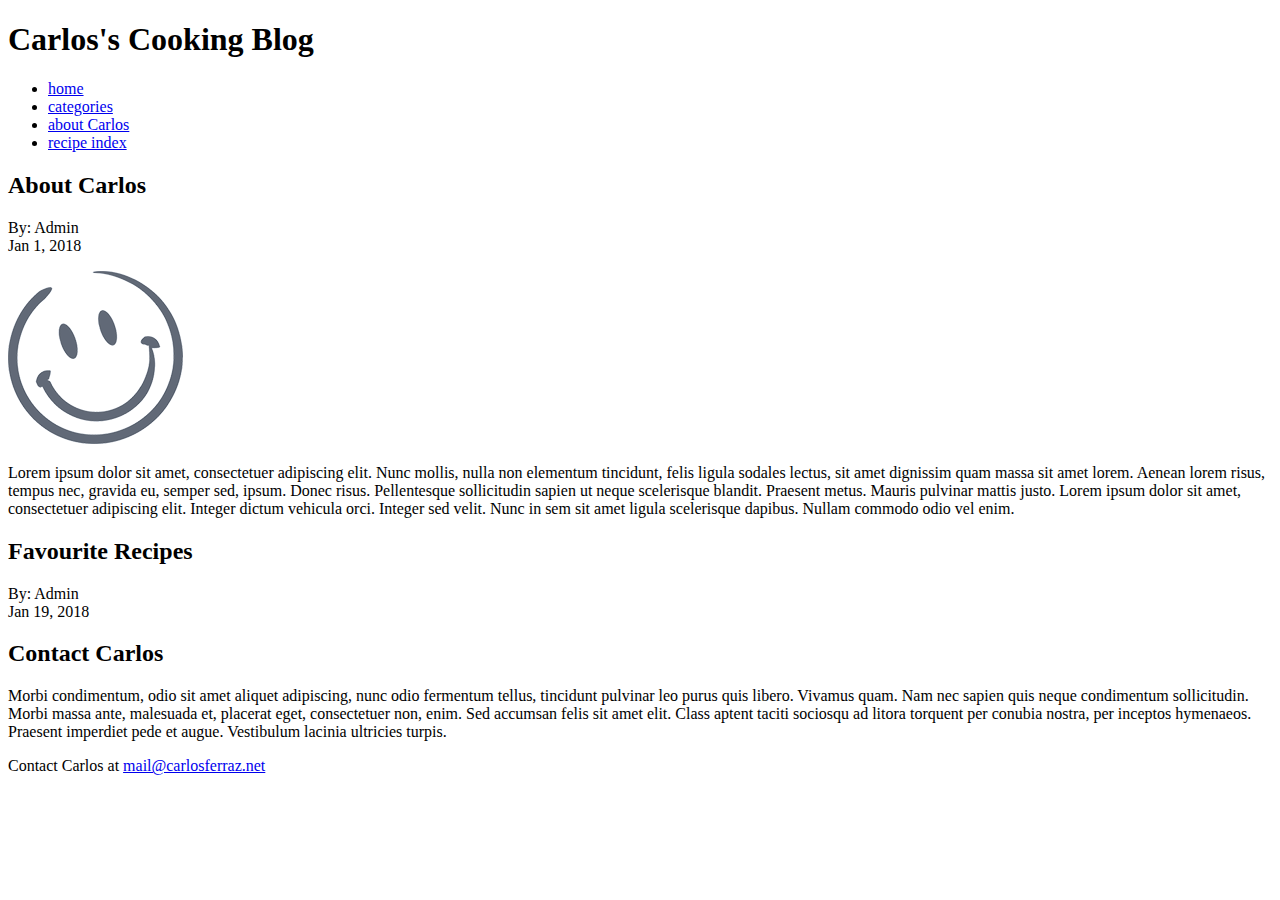
==== about.html @ cabe7868 "applied viewport" ====
<!doctype html>
<html lang="en-US">
<head>
    <title>Carlos's Cooking Blog</title>
    <meta charset="UTF-8" />
    <meta name="author" content="Carlos Cesar da Silva Ferraz Junior">
    <meta name="viewport" content="width=device-width, initial-scale=1.0"/>
    <meta name="author" content="Carlos Cesar da Silva Ferraz Junior" />

    <!-- link to stylesheet file -->
    <link rel="stylesheet" hfer="./stylesheet/main.css" />

<!--[if lt IE 9]>
<script src="http://html5shiv.googlecode.com/svn/trunk/html5.js"></script>
<![endif]-->

</head>
<body>
    <div id="wrap">
        <header>
        <h1>Carlos's Cooking Blog</h1>
        </header>

        <nav>
            <ul>
                <li><a href="#">home</a></li>
                <li><a href="#">categories</a></li>
                <li><a href="#">about Carlos</a></li>
                <li><a href="#">recipe index</a></li>
            </ul>
        </nav>

        <section>
            <h2>About Carlos</h2>
            <p>By: Admin<br />
            Jan 1, 2018</p>
            <p><img src="images/smileyface.png" alt="a pic of Carlos" /></p>
            <p>Lorem ipsum dolor sit amet, consectetuer adipiscing elit. 
                Nunc mollis, nulla non elementum tincidunt, felis ligula sodales lectus, 
                sit amet dignissim quam massa sit amet lorem. 
                Aenean lorem risus, tempus nec, gravida eu, semper sed, ipsum. Donec risus. 
                Pellentesque sollicitudin sapien ut neque scelerisque blandit. Praesent metus. 
                Mauris pulvinar mattis justo. Lorem ipsum dolor sit amet, consectetuer adipiscing elit. 
                Integer dictum vehicula orci. Integer sed velit. Nunc in sem sit amet ligula scelerisque dapibus. 
                Nullam commodo odio vel enim. </p>
        </section>

        <section>
        <h2>Favourite Recipes</h2>
        <p>By: Admin<br />
        Jan 19, 2018</p>
        <!-- favourites content goes here -->




        </section>

        <section>
            <h2>Contact Carlos</h2>
            <p>Morbi condimentum, odio sit amet aliquet adipiscing, nunc odio fermentum tellus, 
                tincidunt pulvinar leo purus quis libero. Vivamus quam. Nam nec sapien quis neque condimentum sollicitudin. 
                Morbi massa ante, malesuada et, placerat eget, consectetuer non, enim. Sed accumsan felis sit amet elit. 
                Class aptent taciti sociosqu ad litora torquent per conubia nostra, per inceptos hymenaeos. 
                Praesent imperdiet pede et augue. Vestibulum lacinia ultricies turpis.  </p>
            <p>Contact Carlos at <a href="#">mail@carlosferraz.net</a></p>
        </section>
    </div>
</body>
</html>
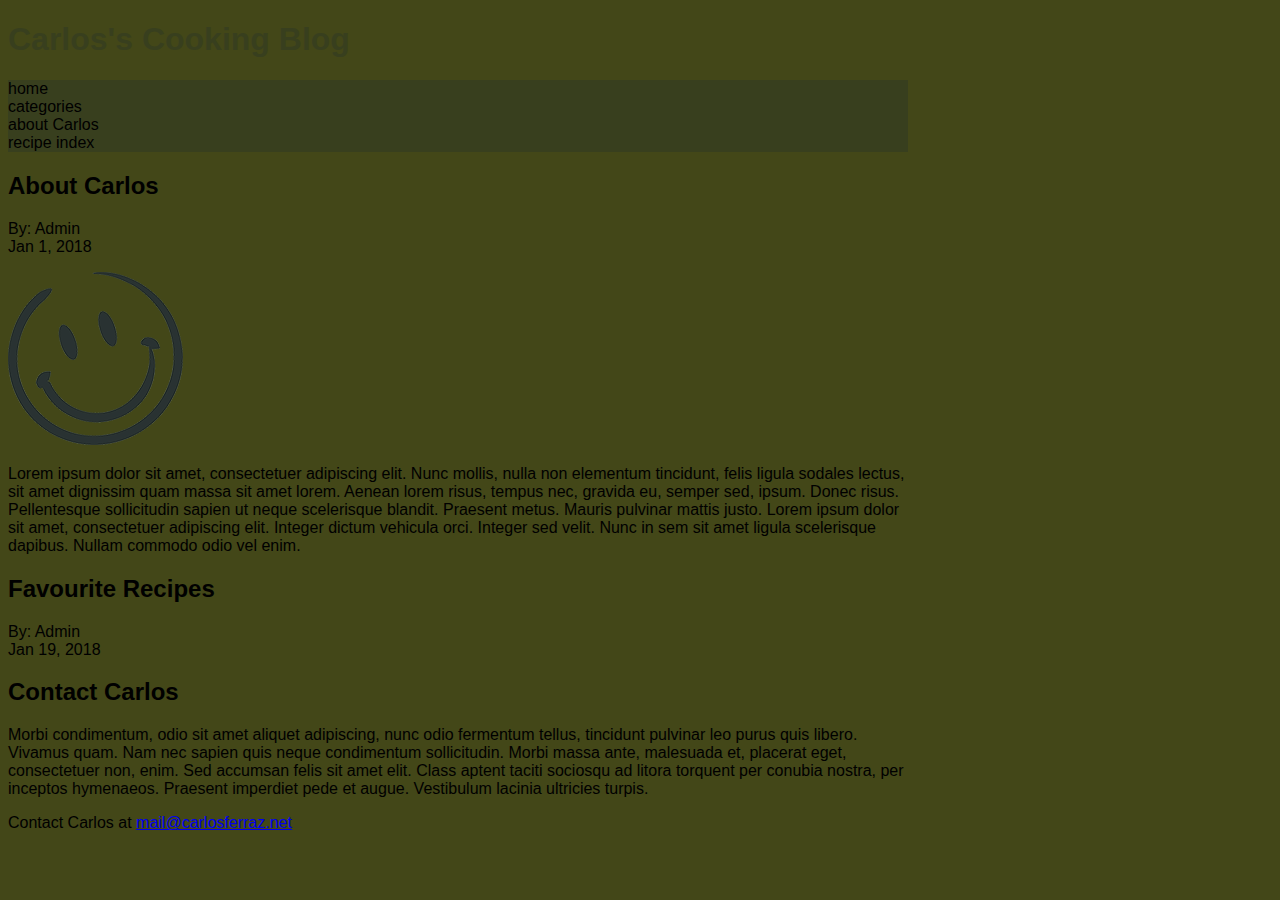
==== commit 34a29455: "layout and links" ====
--- a/about.html
+++ b/about.html
@@ -8,7 +8,7 @@
     <meta name="author" content="Carlos Cesar da Silva Ferraz Junior" />
 
     <!-- link to stylesheet file -->
-    <link rel="stylesheet" hfer="./stylesheet/main.css" />
+    <link rel="stylesheet" href="./stylesheet/main.css" />
 
 <!--[if lt IE 9]>
 <script src="http://html5shiv.googlecode.com/svn/trunk/html5.js"></script>
@@ -23,7 +23,7 @@
 
         <nav>
             <ul>
-                <li><a href="#">home</a></li>
+                <li><a href="./index.html">home</a></li>
                 <li><a href="#">categories</a></li>
                 <li><a href="#">about Carlos</a></li>
                 <li><a href="#">recipe index</a></li>
@@ -63,7 +63,7 @@
                 Morbi massa ante, malesuada et, placerat eget, consectetuer non, enim. Sed accumsan felis sit amet elit. 
                 Class aptent taciti sociosqu ad litora torquent per conubia nostra, per inceptos hymenaeos. 
                 Praesent imperdiet pede et augue. Vestibulum lacinia ultricies turpis.  </p>
-            <p>Contact Carlos at <a href="#">mail@carlosferraz.net</a></p>
+            <p>Contact Carlos at <a href="mailto:mail@carlosferraz.net">mail@carlosferraz.net</a></p>
         </section>
     </div>
 </body>
--- a/stylesheet/main.css
+++ b/stylesheet/main.css
@@ -0,0 +1,35 @@
+body{
+    font-family: 'Trebuchet MS', Arial, sans-serif;
+    background-color:#434718;
+}
+
+h1{
+    color:#383f1e;
+}
+
+#wrap{
+    max-width:900px;
+}
+
+nav{
+    background-color:#383f1e;
+}
+
+footer{
+    background-color:#383f1e;
+}
+
+ul{
+    list-style: none;
+    padding-left: 0px;
+}
+
+ul li a{
+    text-decoration:none;
+    color:inherit;
+}
+
+ul li a:hover{
+    font-weight: bolder;
+    font-size: 1.1rem;
+}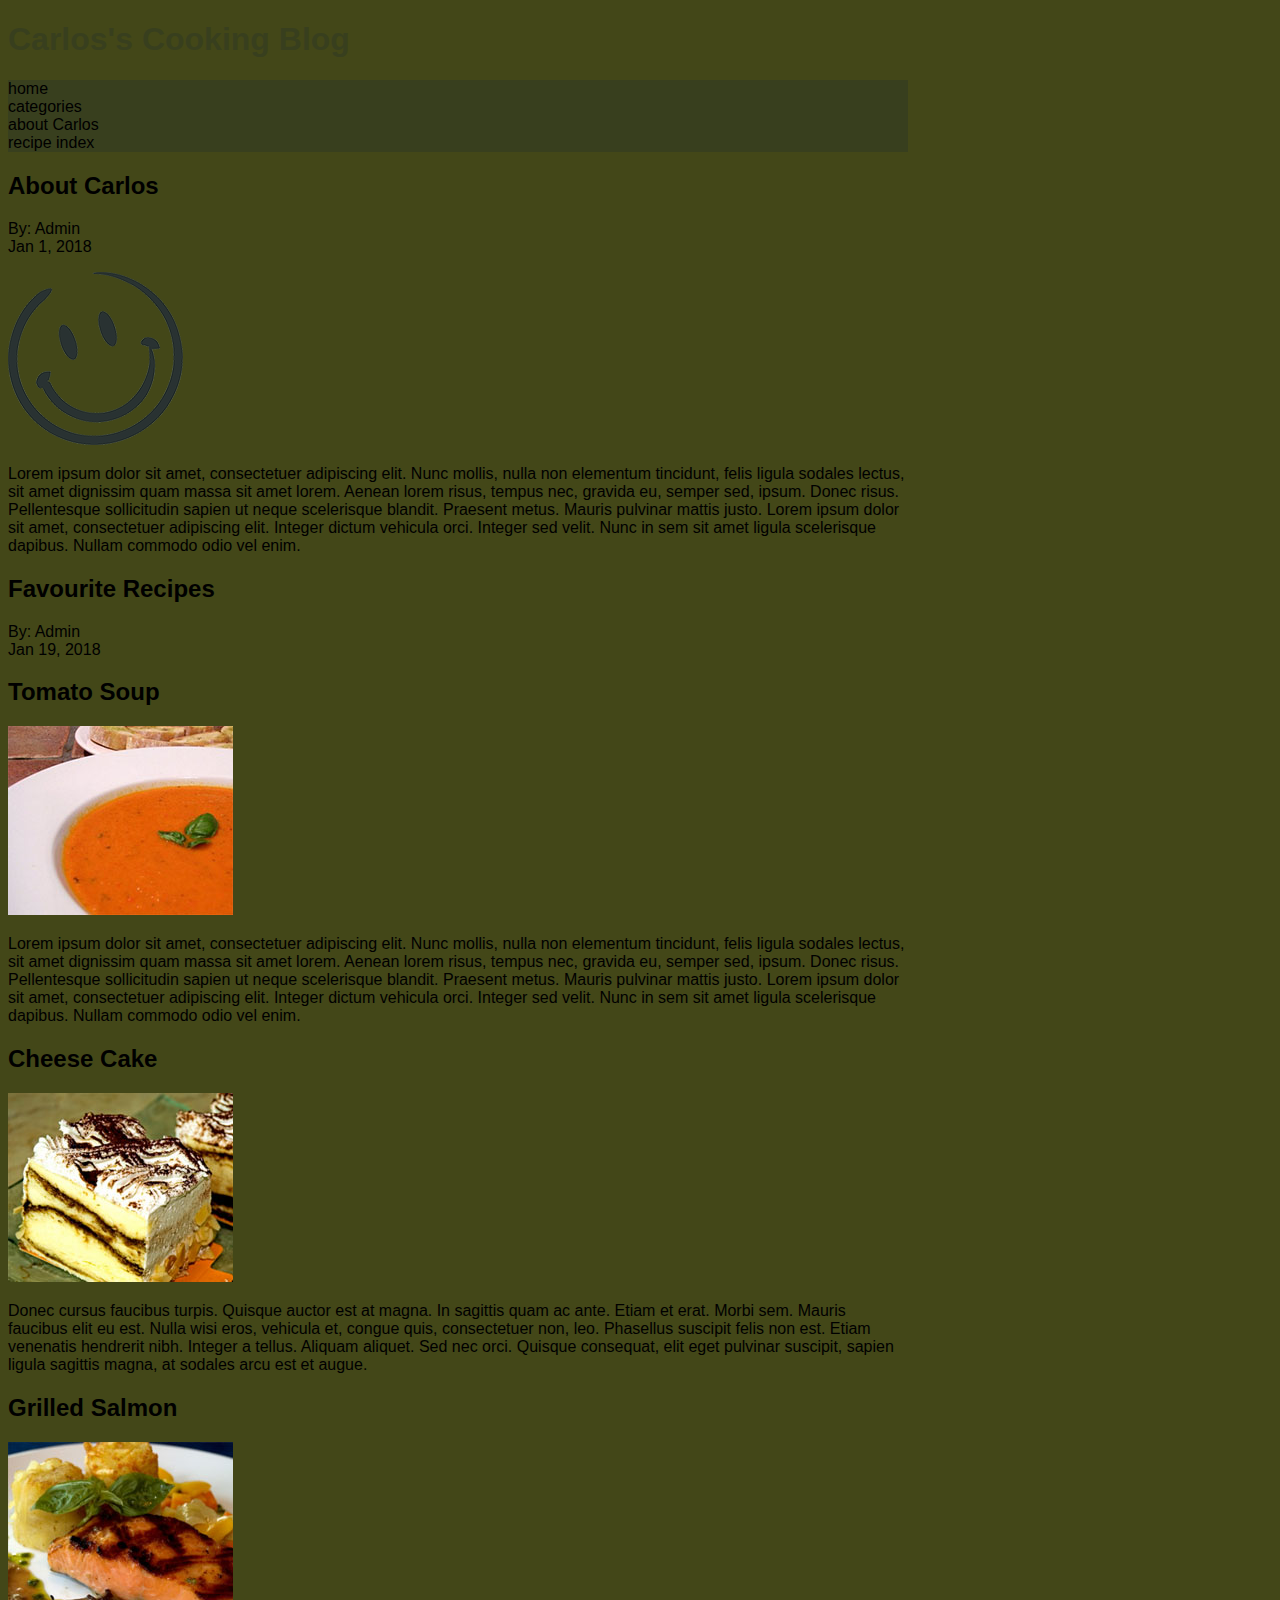
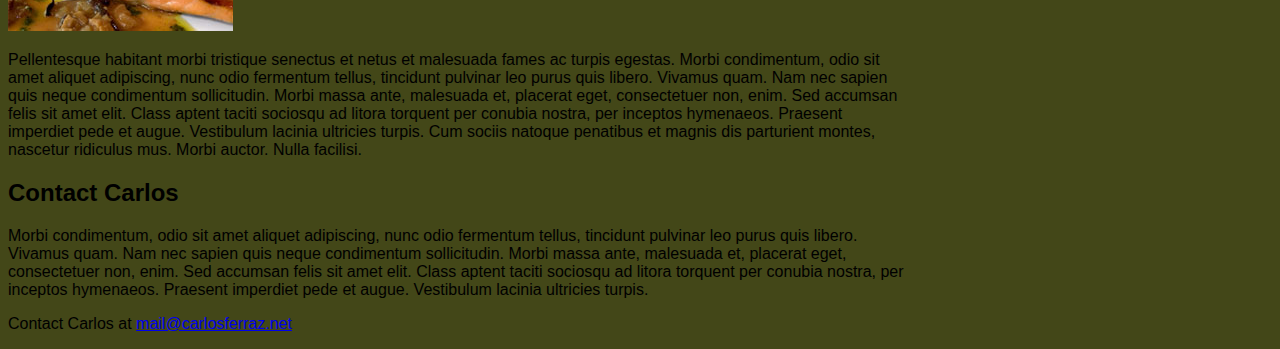
==== commit acf4ef53: "layout" ====
--- a/about.html
+++ b/about.html
@@ -50,11 +50,41 @@
         <p>By: Admin<br />
         Jan 19, 2018</p>
         <!-- favourites content goes here -->
+            <article>
+                <h2>Tomato Soup</h2>
+                <p><img src="images/fav1.jpg" alt="favourite 1" /></p>
+                <p>Lorem ipsum dolor sit amet, consectetuer adipiscing elit. 
+                    Nunc mollis, nulla non elementum tincidunt, 
+                    felis ligula sodales lectus, sit amet dignissim quam massa sit amet lorem. 
+                    Aenean lorem risus, tempus nec, gravida eu, semper sed, ipsum. 
+                    Donec risus. Pellentesque sollicitudin sapien ut neque scelerisque blandit. 
+                    Praesent metus. Mauris pulvinar mattis justo. Lorem ipsum dolor sit amet, consectetuer adipiscing elit. 
+                    Integer dictum vehicula orci. Integer sed velit. Nunc in sem sit amet ligula scelerisque dapibus. 
+                    Nullam commodo odio vel enim. </p>
+            </article>
 
+            <article>
+                <h2>Cheese Cake</h2>
+                <p><img src="images/fav2.jpg" alt="favourite 2" /></p>
+                <p>Donec cursus faucibus turpis. Quisque auctor est at magna. 
+                    In sagittis quam ac ante. Etiam et erat. Morbi sem. 
+                    Mauris faucibus elit eu est. Nulla wisi eros, vehicula et, congue quis, consectetuer non, leo. 
+                    Phasellus suscipit felis non est. Etiam venenatis hendrerit nibh. Integer a tellus. 
+                    Aliquam aliquet. Sed nec orci. 
+                    Quisque consequat, elit eget pulvinar suscipit, sapien ligula sagittis magna, at sodales arcu est et augue. </p>
+            </article>
 
-
-
-        </section>
+            <article>
+                <h2>Grilled Salmon</h2>
+                <p><img src="images/fav3.jpg" alt="favourite 3" /></p>
+                <p>Pellentesque habitant morbi tristique senectus et netus et malesuada fames ac turpis egestas. 
+                    Morbi condimentum, odio sit amet aliquet adipiscing, nunc odio fermentum tellus, tincidunt pulvinar leo purus quis libero. 
+                    Vivamus quam. Nam nec sapien quis neque condimentum sollicitudin. 
+                    Morbi massa ante, malesuada et, placerat eget, consectetuer non, enim. 
+                    Sed accumsan felis sit amet elit. Class aptent taciti sociosqu ad litora torquent per conubia nostra, per inceptos hymenaeos. 
+                    Praesent imperdiet pede et augue. Vestibulum lacinia ultricies turpis. 
+                    Cum sociis natoque penatibus et magnis dis parturient montes, nascetur ridiculus mus. Morbi auctor. Nulla facilisi. </p>
+            </article>
 
         <section>
             <h2>Contact Carlos</h2>
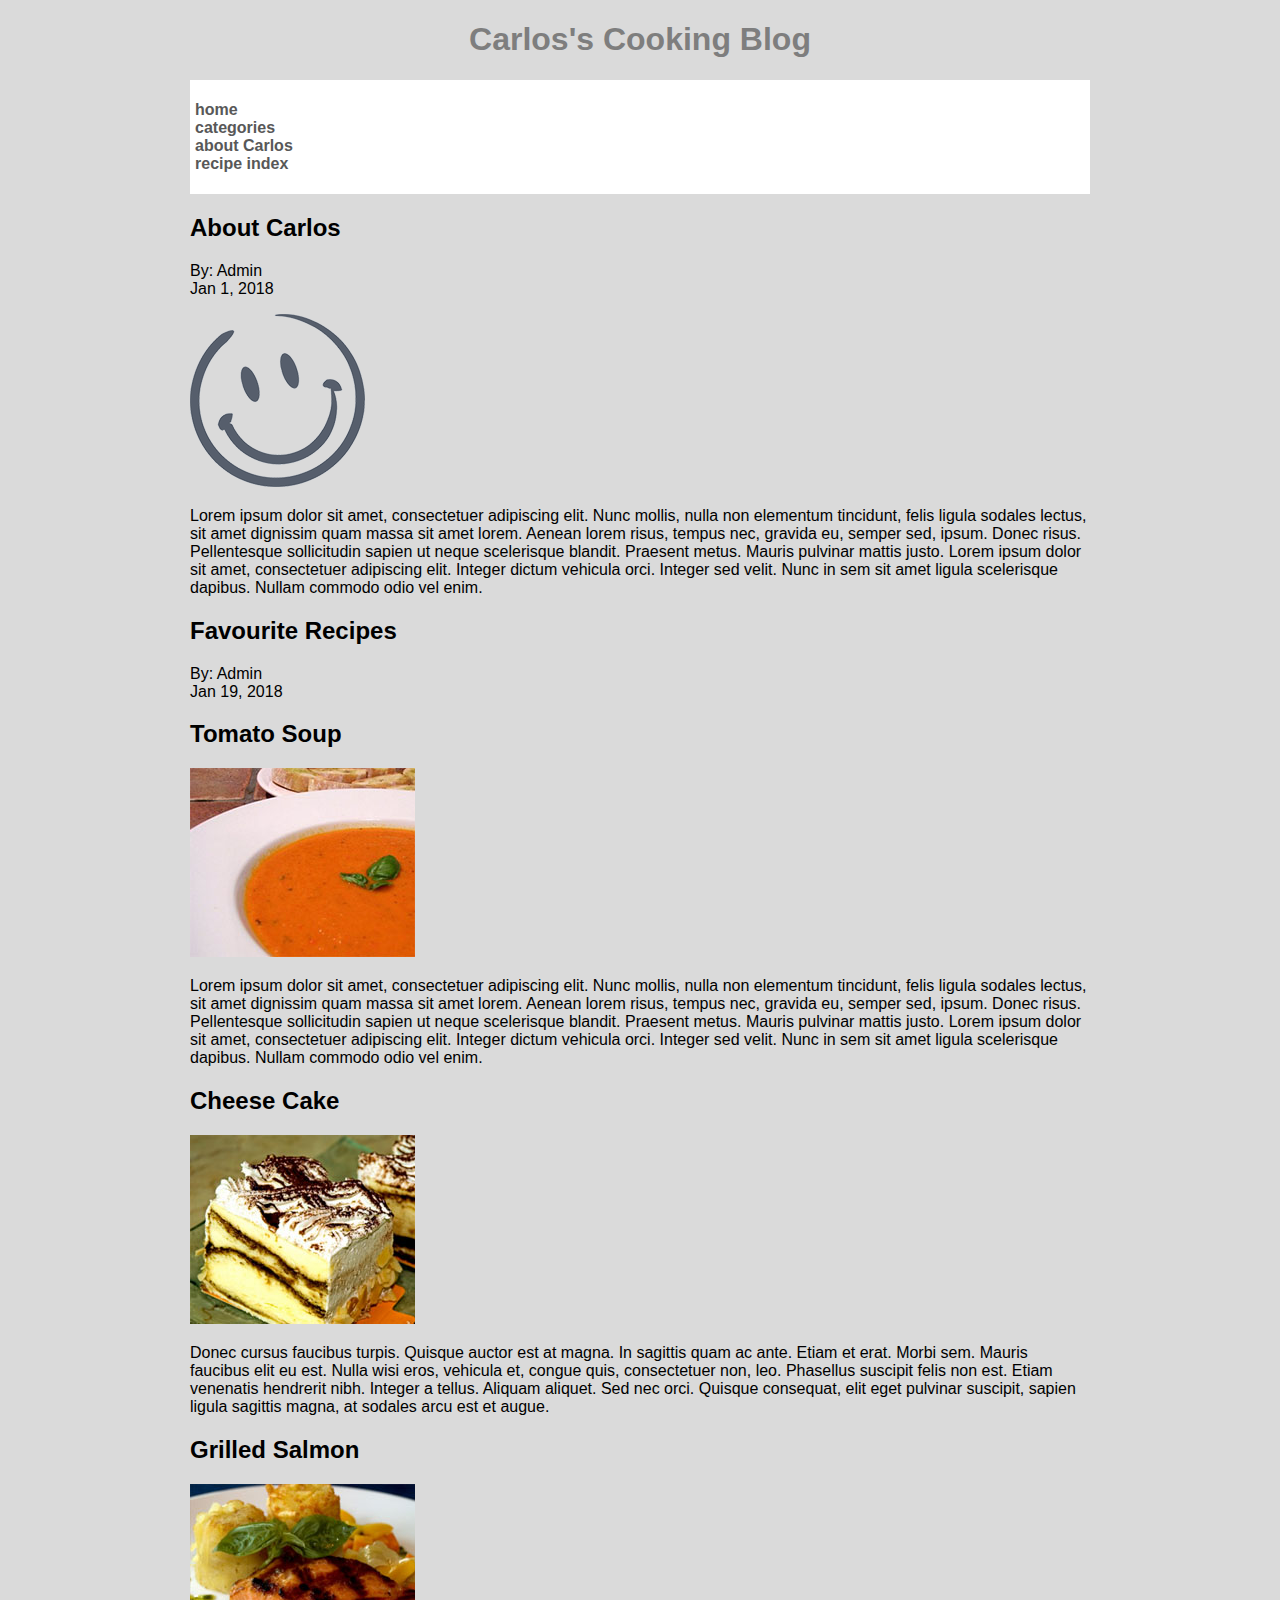
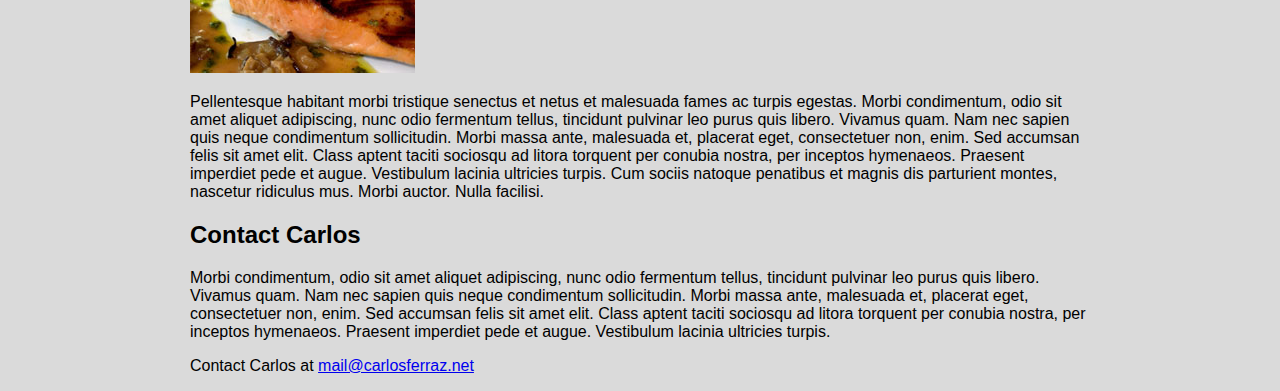
==== commit 1f48bf6a: "layout according to screenshot" ====
--- a/about.html
+++ b/about.html
@@ -18,7 +18,7 @@
 <body>
     <div id="wrap">
         <header>
-        <h1>Carlos's Cooking Blog</h1>
+            <h1>Carlos's Cooking Blog</h1>
         </header>
 
         <nav>
--- a/stylesheet/main.css
+++ b/stylesheet/main.css
@@ -1,18 +1,24 @@
 body{
     font-family: 'Trebuchet MS', Arial, sans-serif;
-    background-color:#434718;
+    background-color:#dadada;
 }
 
 h1{
-    color:#383f1e;
+    color:#7e7e7e;
+    max-width: 100%;
+    text-align: center;
 }
 
 #wrap{
     max-width:900px;
+    margin: 0 auto;
 }
 
 nav{
-    background-color:#383f1e;
+    background-color:#fff;
+    color: #585858;
+    font-weight: bold;
+    padding:5px;
 }
 
 footer{
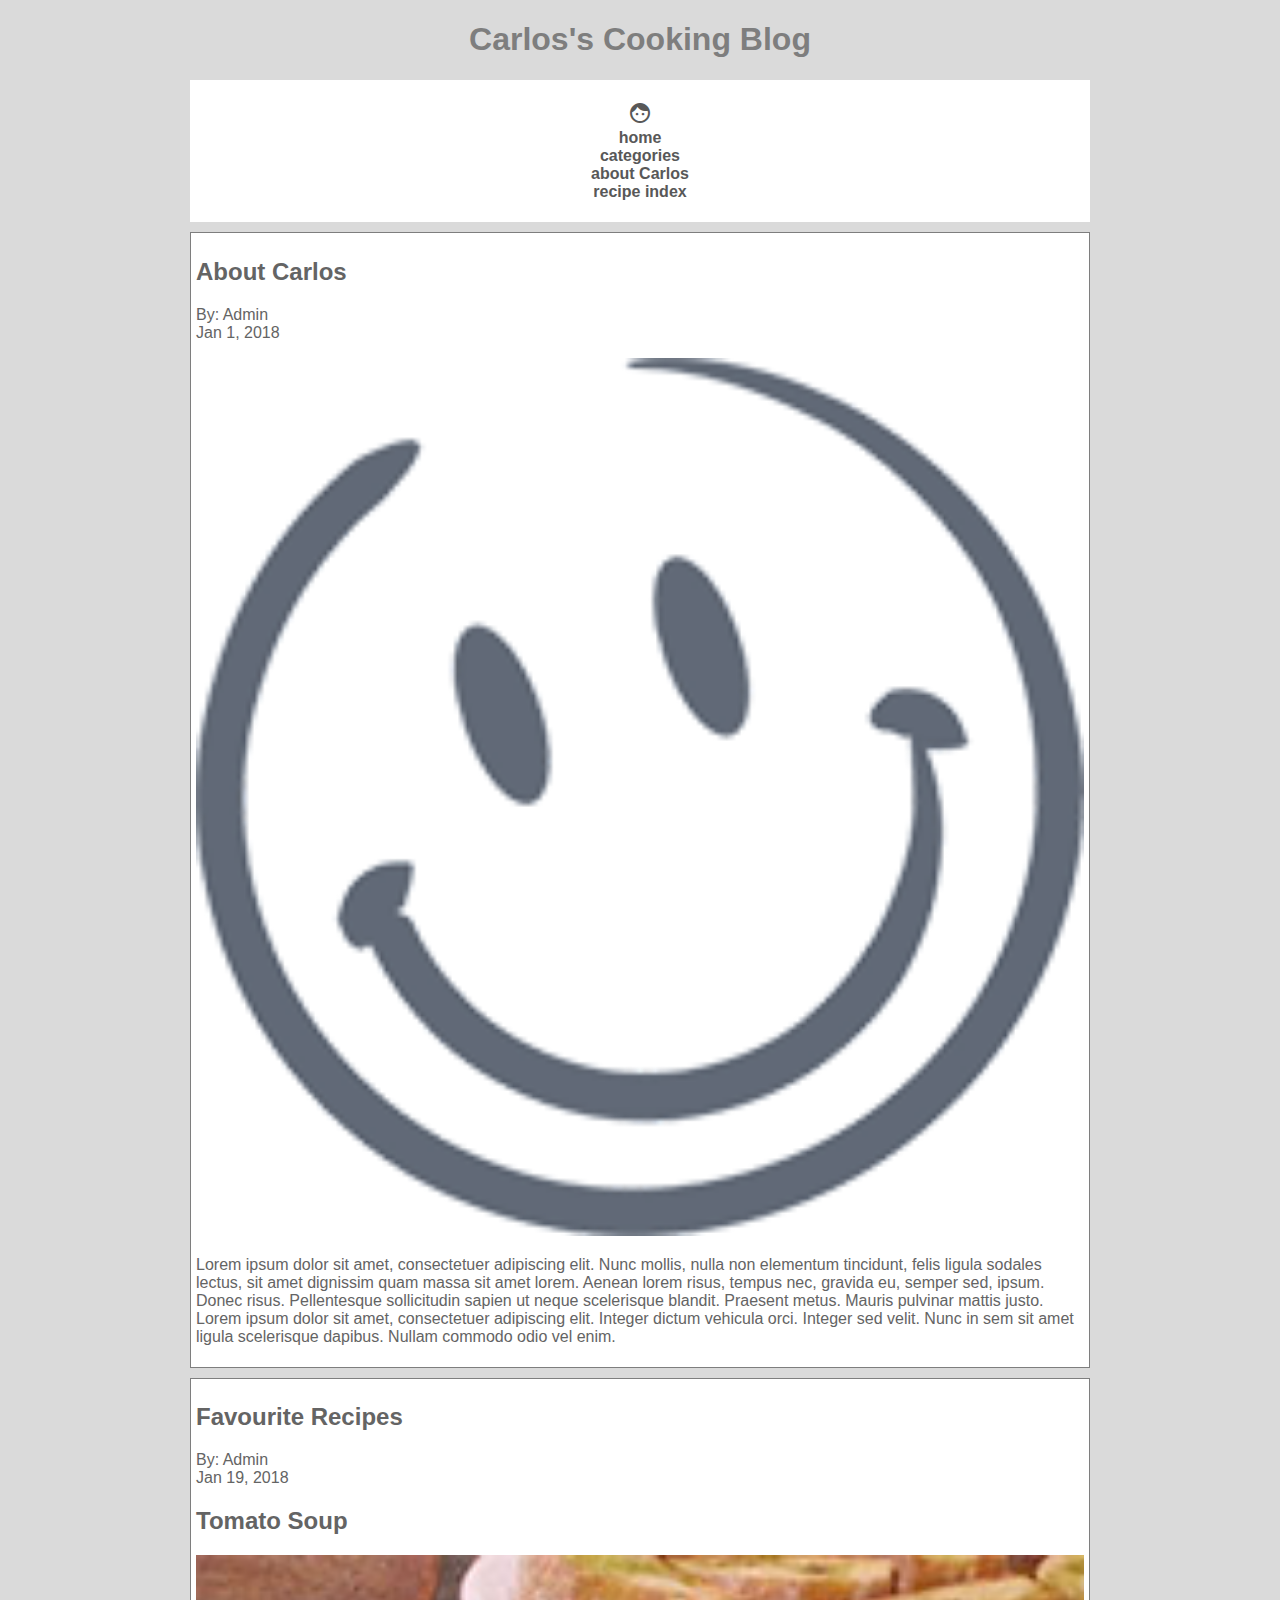
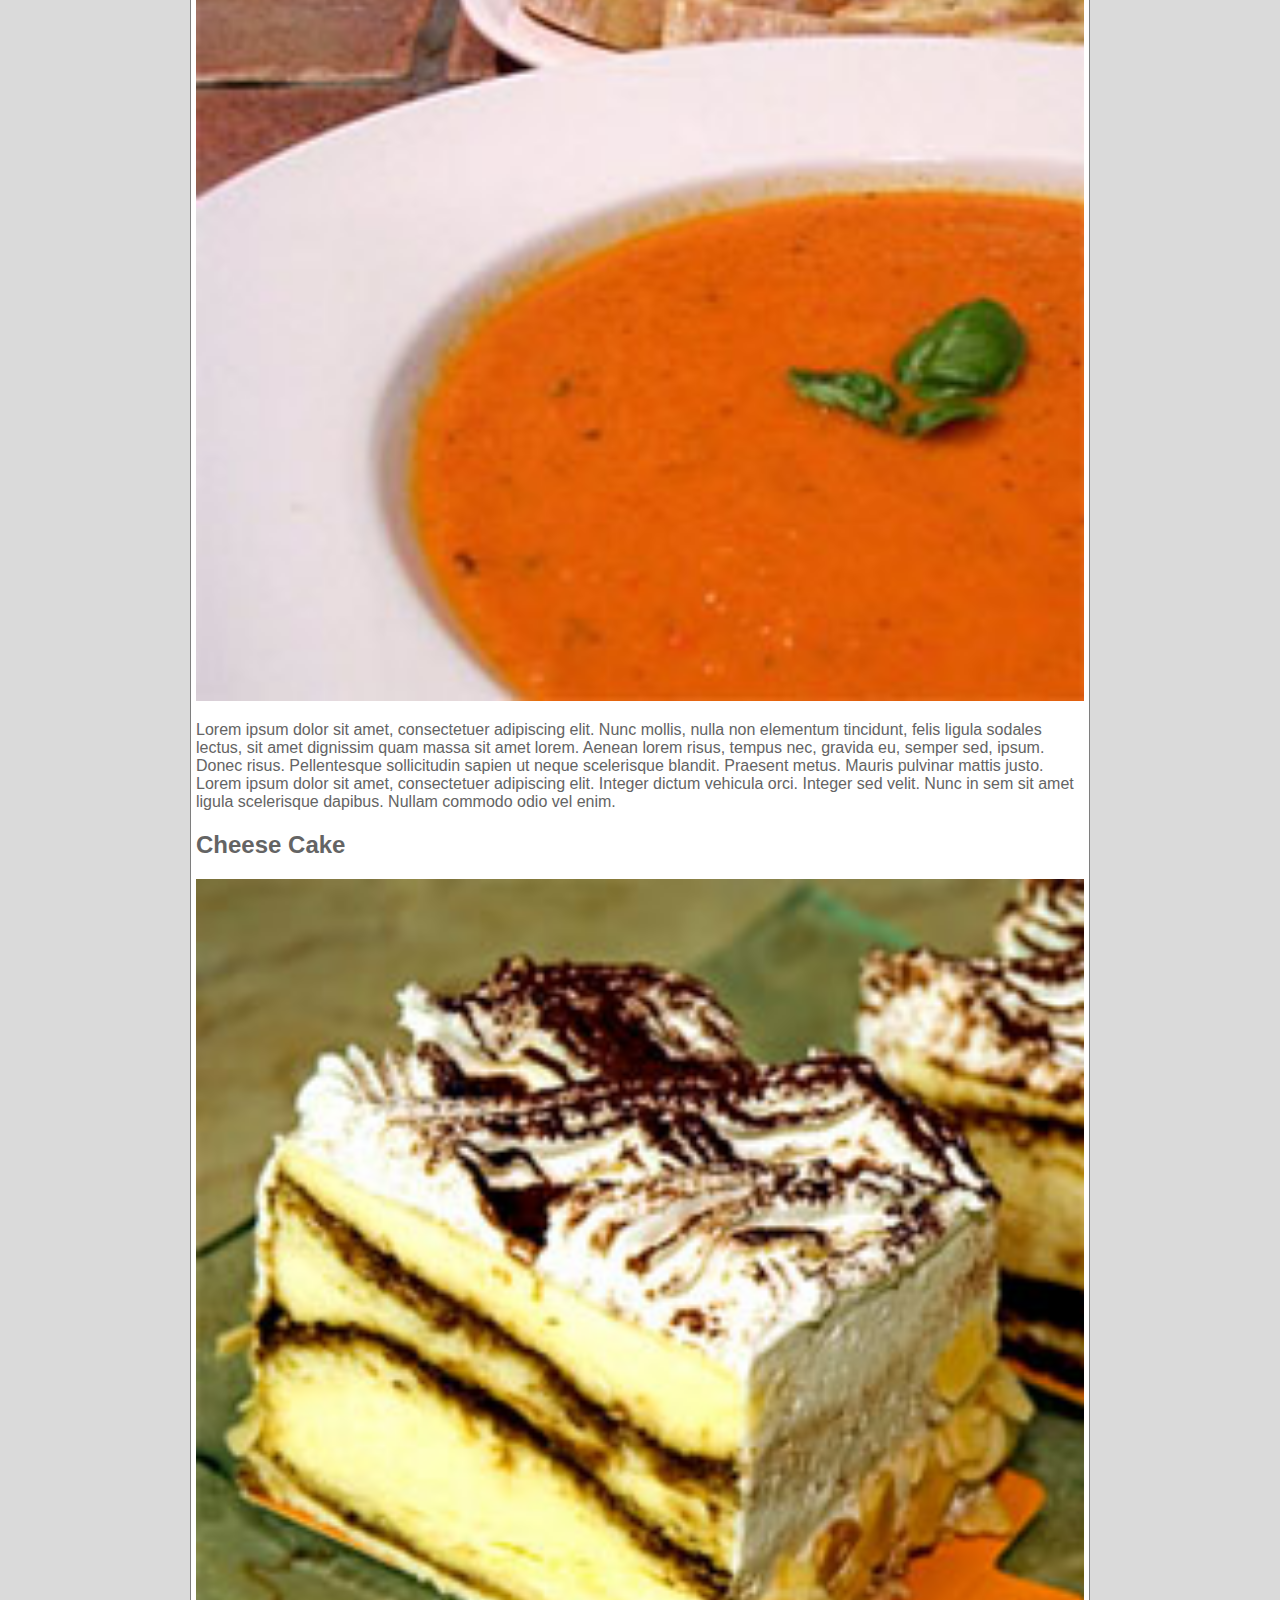
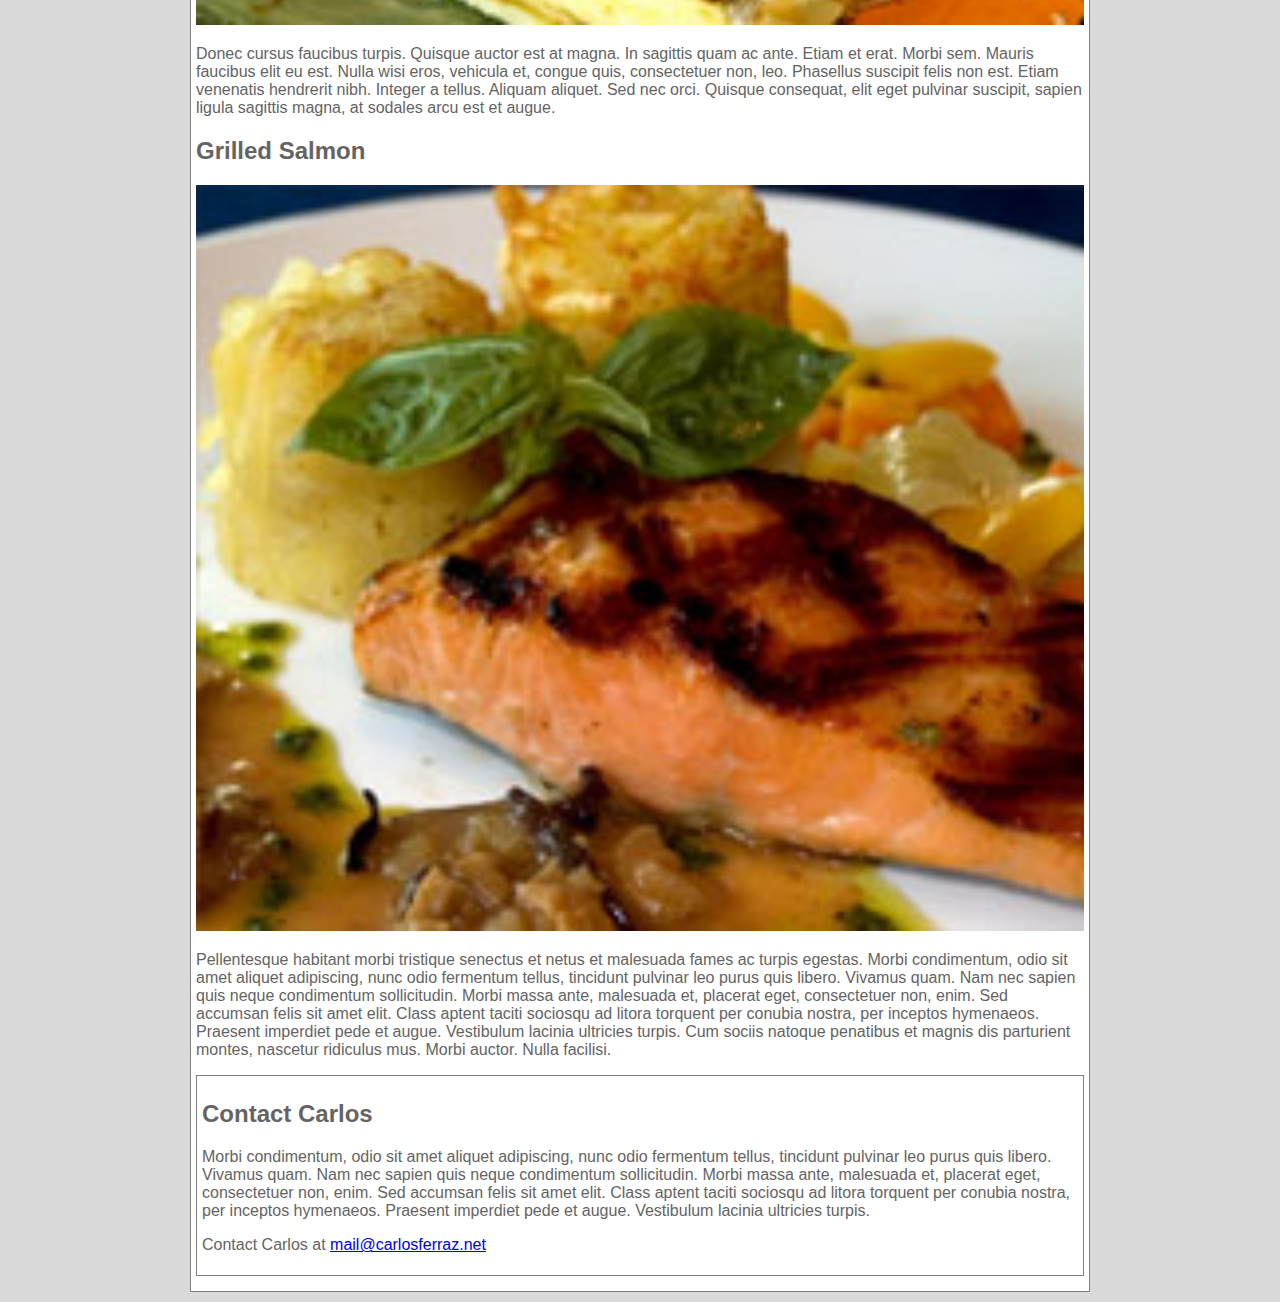
==== commit 91af6353: "text layout adjustments" ====
--- a/about.html
+++ b/about.html
@@ -6,8 +6,10 @@
     <meta name="author" content="Carlos Cesar da Silva Ferraz Junior">
     <meta name="viewport" content="width=device-width, initial-scale=1.0"/>
     <meta name="author" content="Carlos Cesar da Silva Ferraz Junior" />
+    
 
     <!-- link to stylesheet file -->
+    <link href="https://fonts.googleapis.com/icon?family=Material+Icons" rel="stylesheet" />
     <link rel="stylesheet" href="./stylesheet/main.css" />
 
 <!--[if lt IE 9]>
@@ -23,6 +25,7 @@
 
         <nav>
             <ul>
+                <li id="hamburguer"><i class="material-icons">face</i></li>
                 <li><a href="./index.html">home</a></li>
                 <li><a href="#">categories</a></li>
                 <li><a href="#">about Carlos</a></li>
--- a/stylesheet/main.css
+++ b/stylesheet/main.css
@@ -19,6 +19,9 @@
     color: #585858;
     font-weight: bold;
     padding:5px;
+    text-align: center;
+    margin-top: 1px solid #7e7e7e;
+    margin-bottom: 10px;
 }
 
 footer{
@@ -38,4 +41,16 @@
 ul li a:hover{
     font-weight: bolder;
     font-size: 1.1rem;
-}+}
+
+section{
+    background-color:#fff;
+    padding: 5px;
+    border:1px solid #7e7e7e;
+    margin-bottom: 10px;
+    color: #646464;
+}
+
+section img{
+    width:100%;
+}
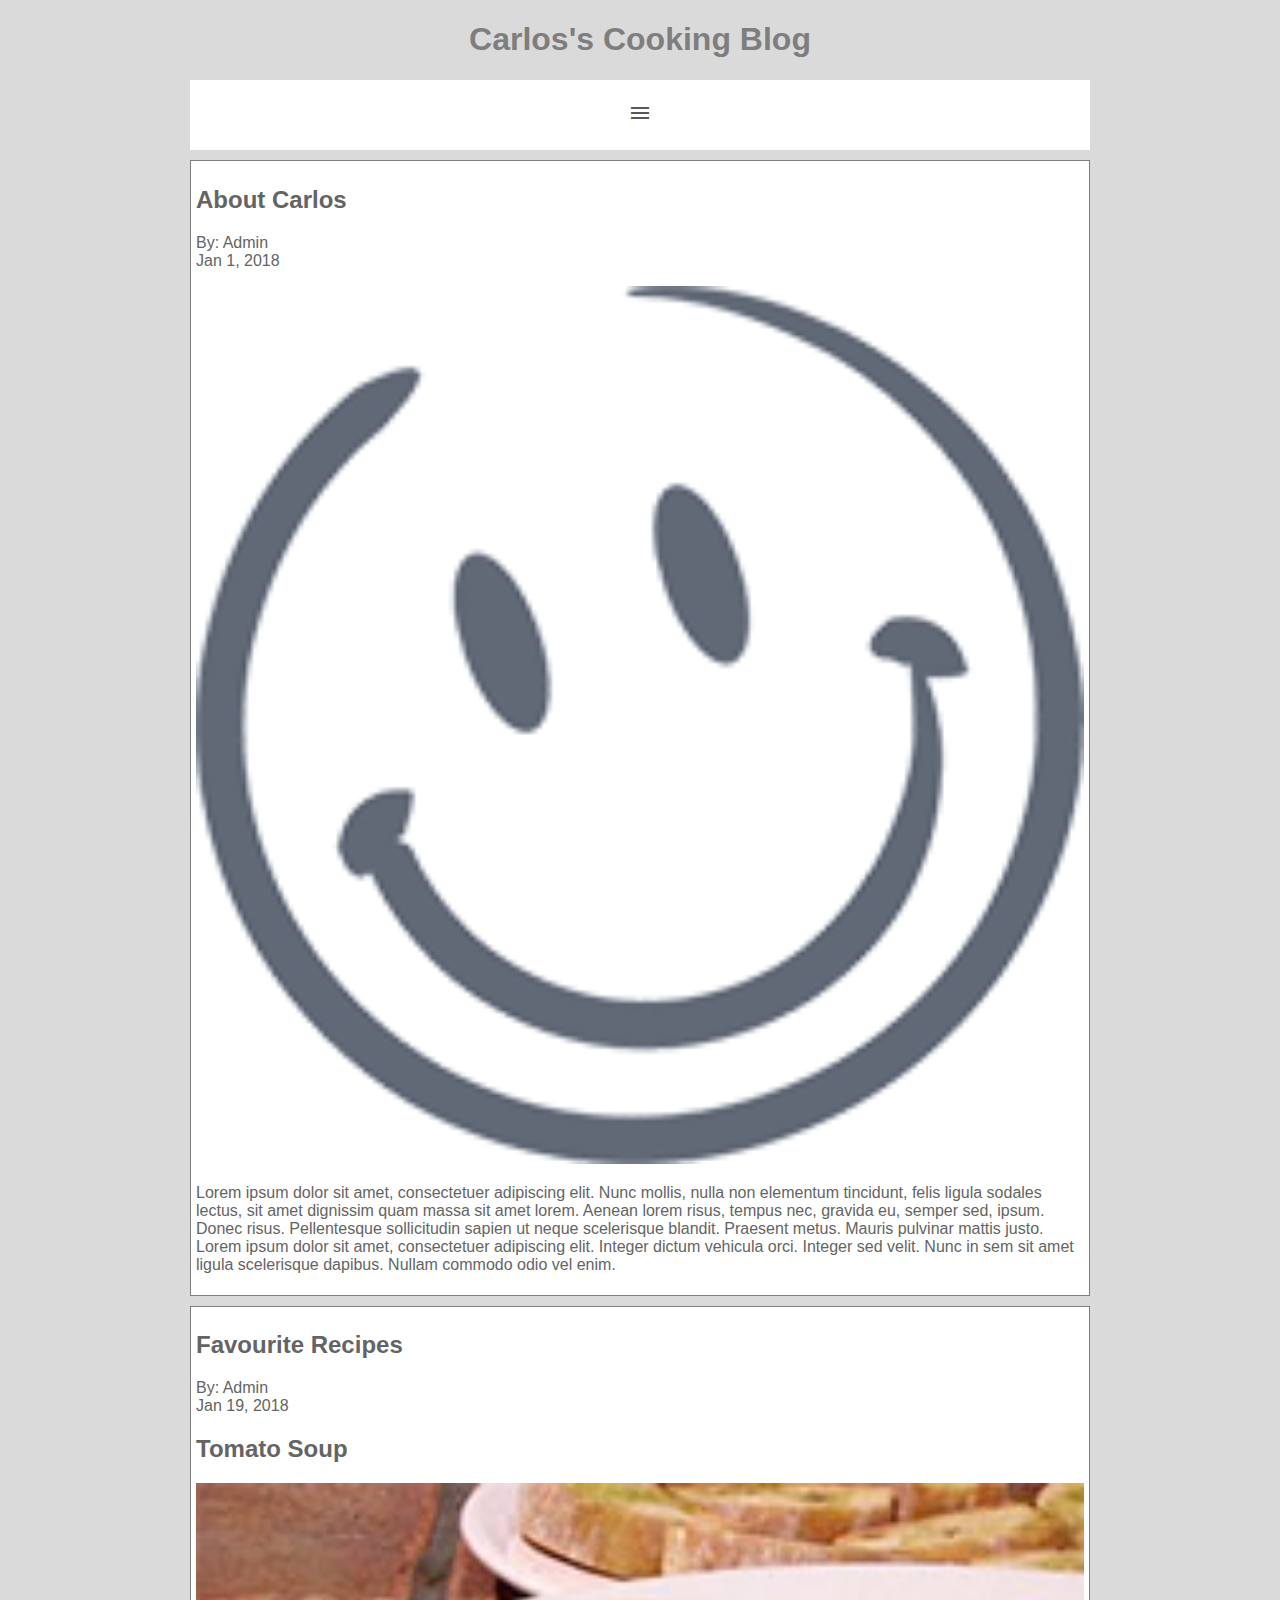
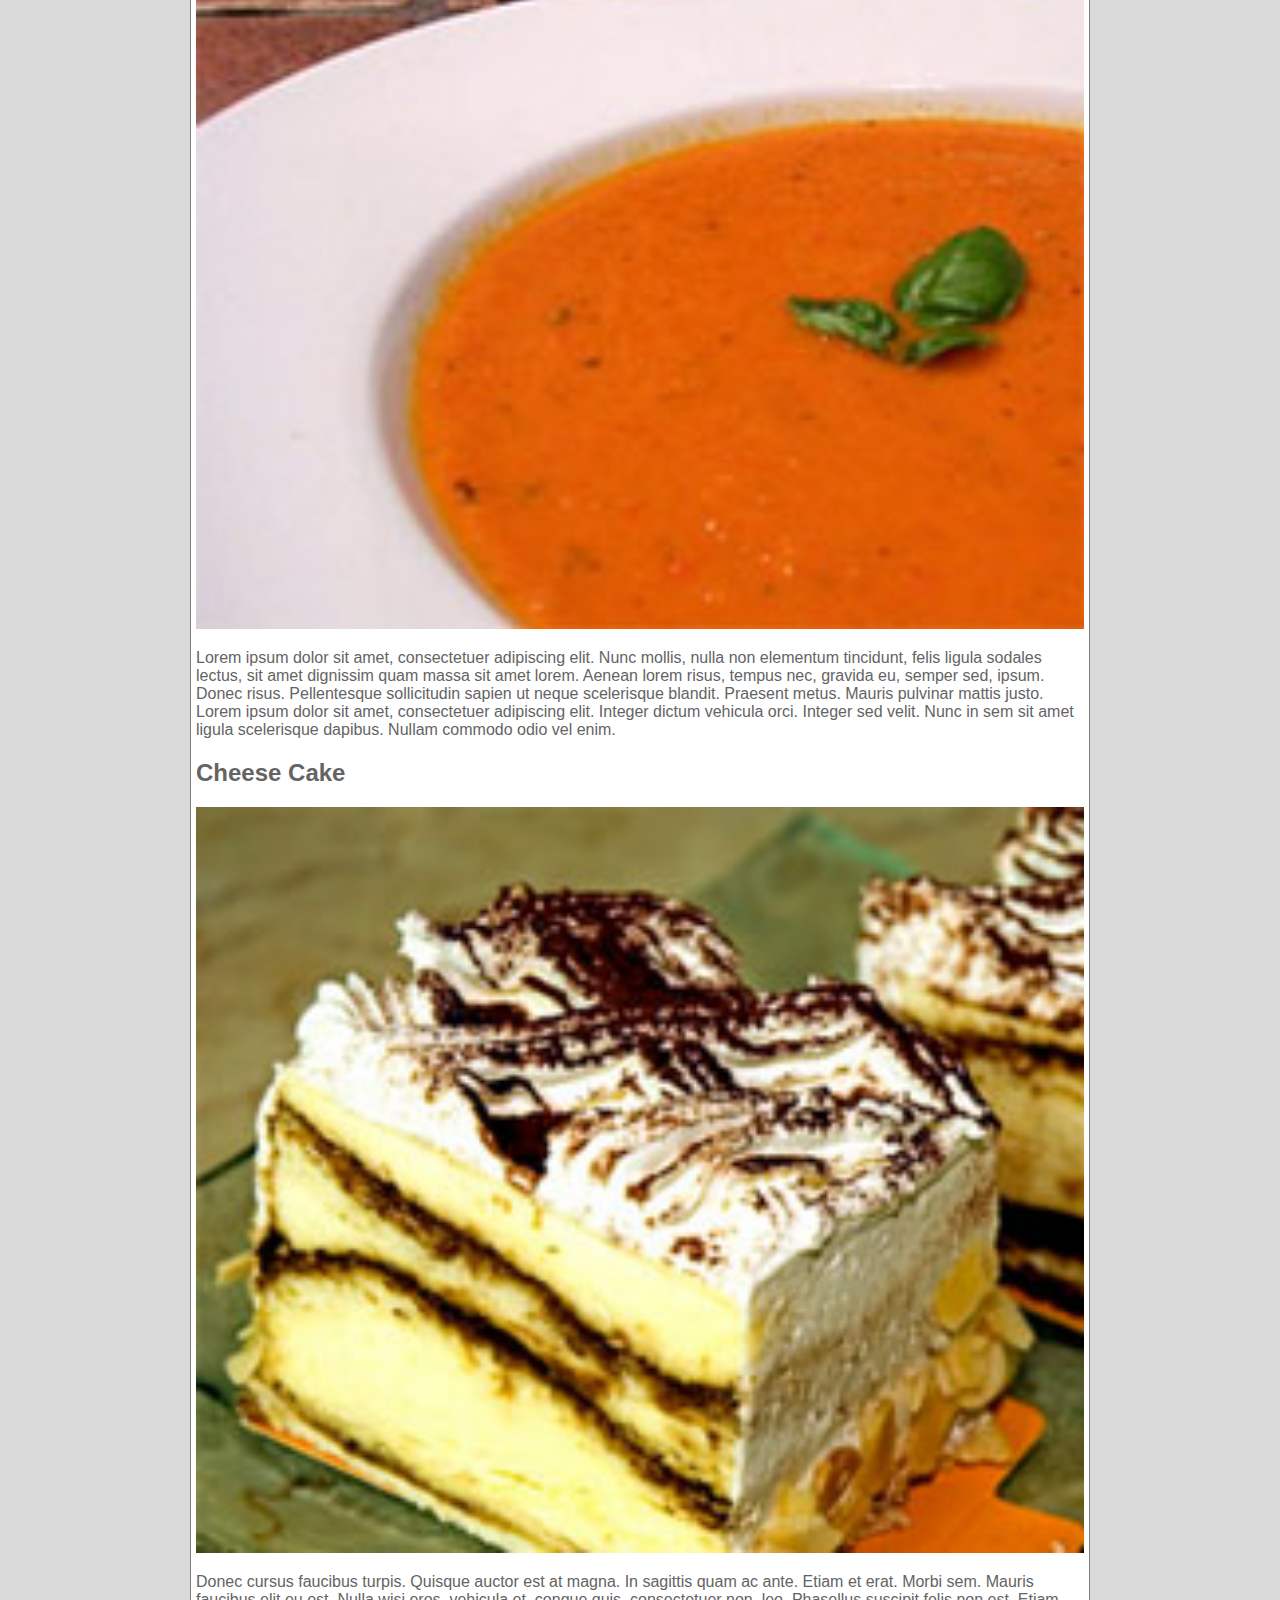
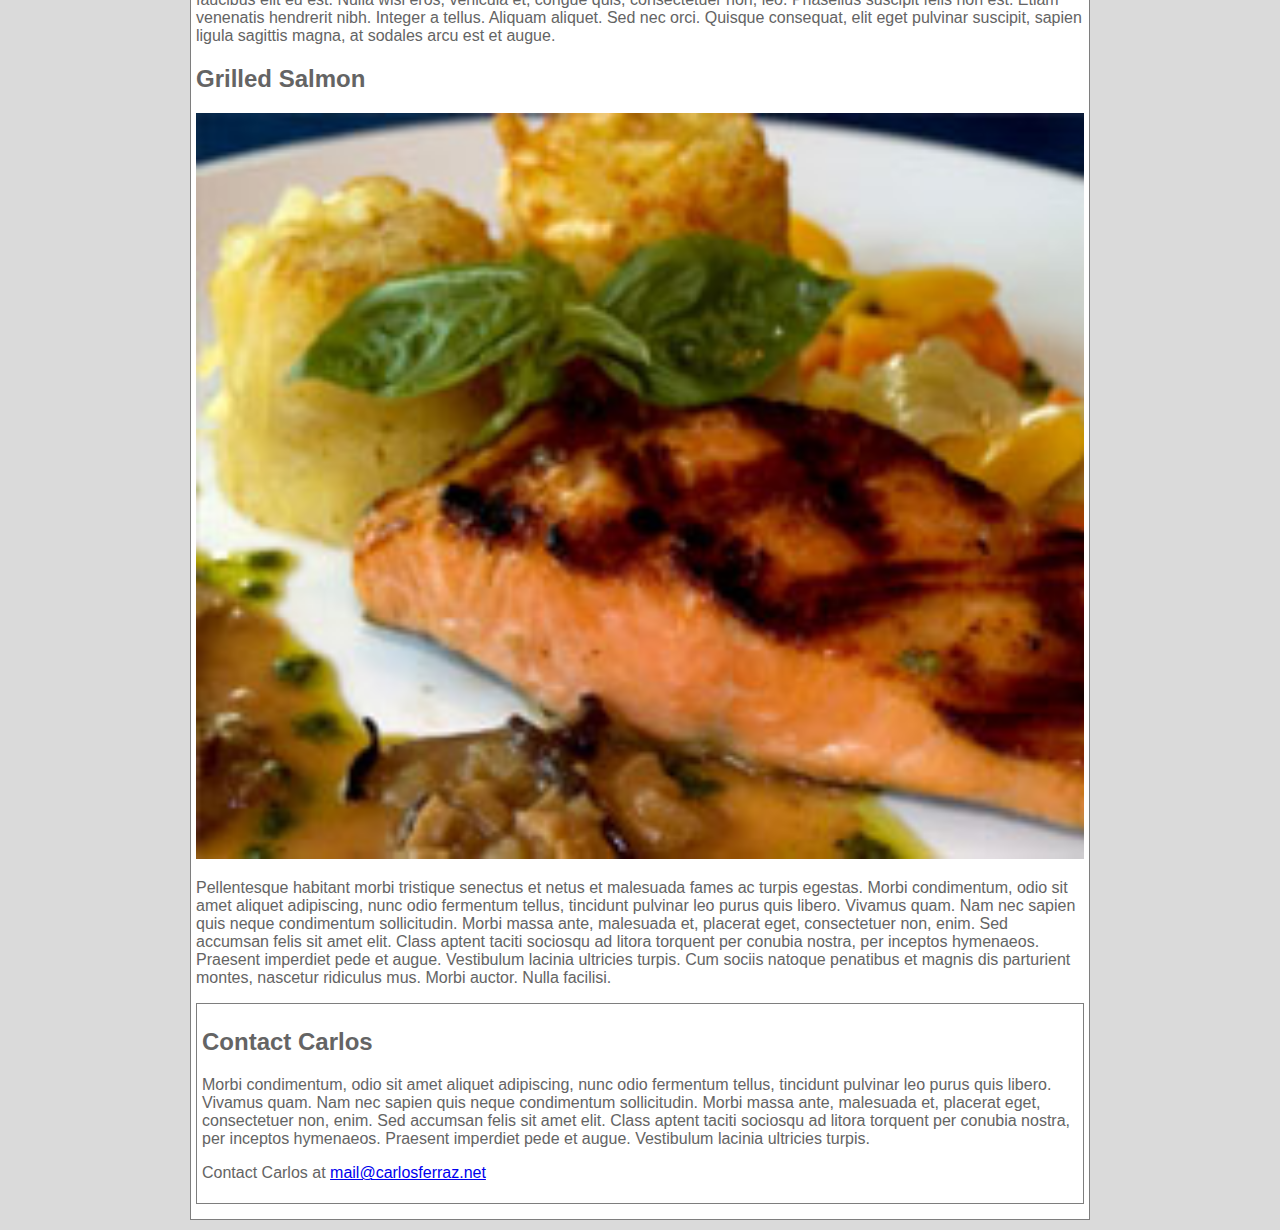
==== commit 4003941a: "add funcionality to hidden menu" ====
--- a/about.html
+++ b/about.html
@@ -25,12 +25,15 @@
 
         <nav>
             <ul>
-                <li id="hamburguer"><i class="material-icons">face</i></li>
-                <li><a href="./index.html">home</a></li>
-                <li><a href="#">categories</a></li>
-                <li><a href="#">about Carlos</a></li>
-                <li><a href="#">recipe index</a></li>
-            </ul>
+                <li id="hamburger"><a href="#hamburguer"><i class="material-icons">menu</i></a>
+                    <ul>
+                        <li><a href="./index.html">home</a></li>
+                        <li><a href="#">categories</a></li>
+                        <li><a href="./about.html">about Carlos</a></li>
+                        <li><a href="#">recipe index</a></li>
+                    </ul>
+                </li>
+            </ul>   
         </nav>
 
         <section>
--- a/stylesheet/main.css
+++ b/stylesheet/main.css
@@ -28,19 +28,24 @@
     background-color:#383f1e;
 }
 
-ul{
+nav ul{
     list-style: none;
     padding-left: 0px;
 }
 
-ul li a{
+
+nav ul li a{
     text-decoration:none;
     color:inherit;
 }
 
-ul li a:hover{
+nav ul li a:hover{
     font-weight: bolder;
     font-size: 1.1rem;
+}
+
+nav > ul > li:not(:target):not(:hover) > ul >li {
+    display: none;
 }
 
 section{
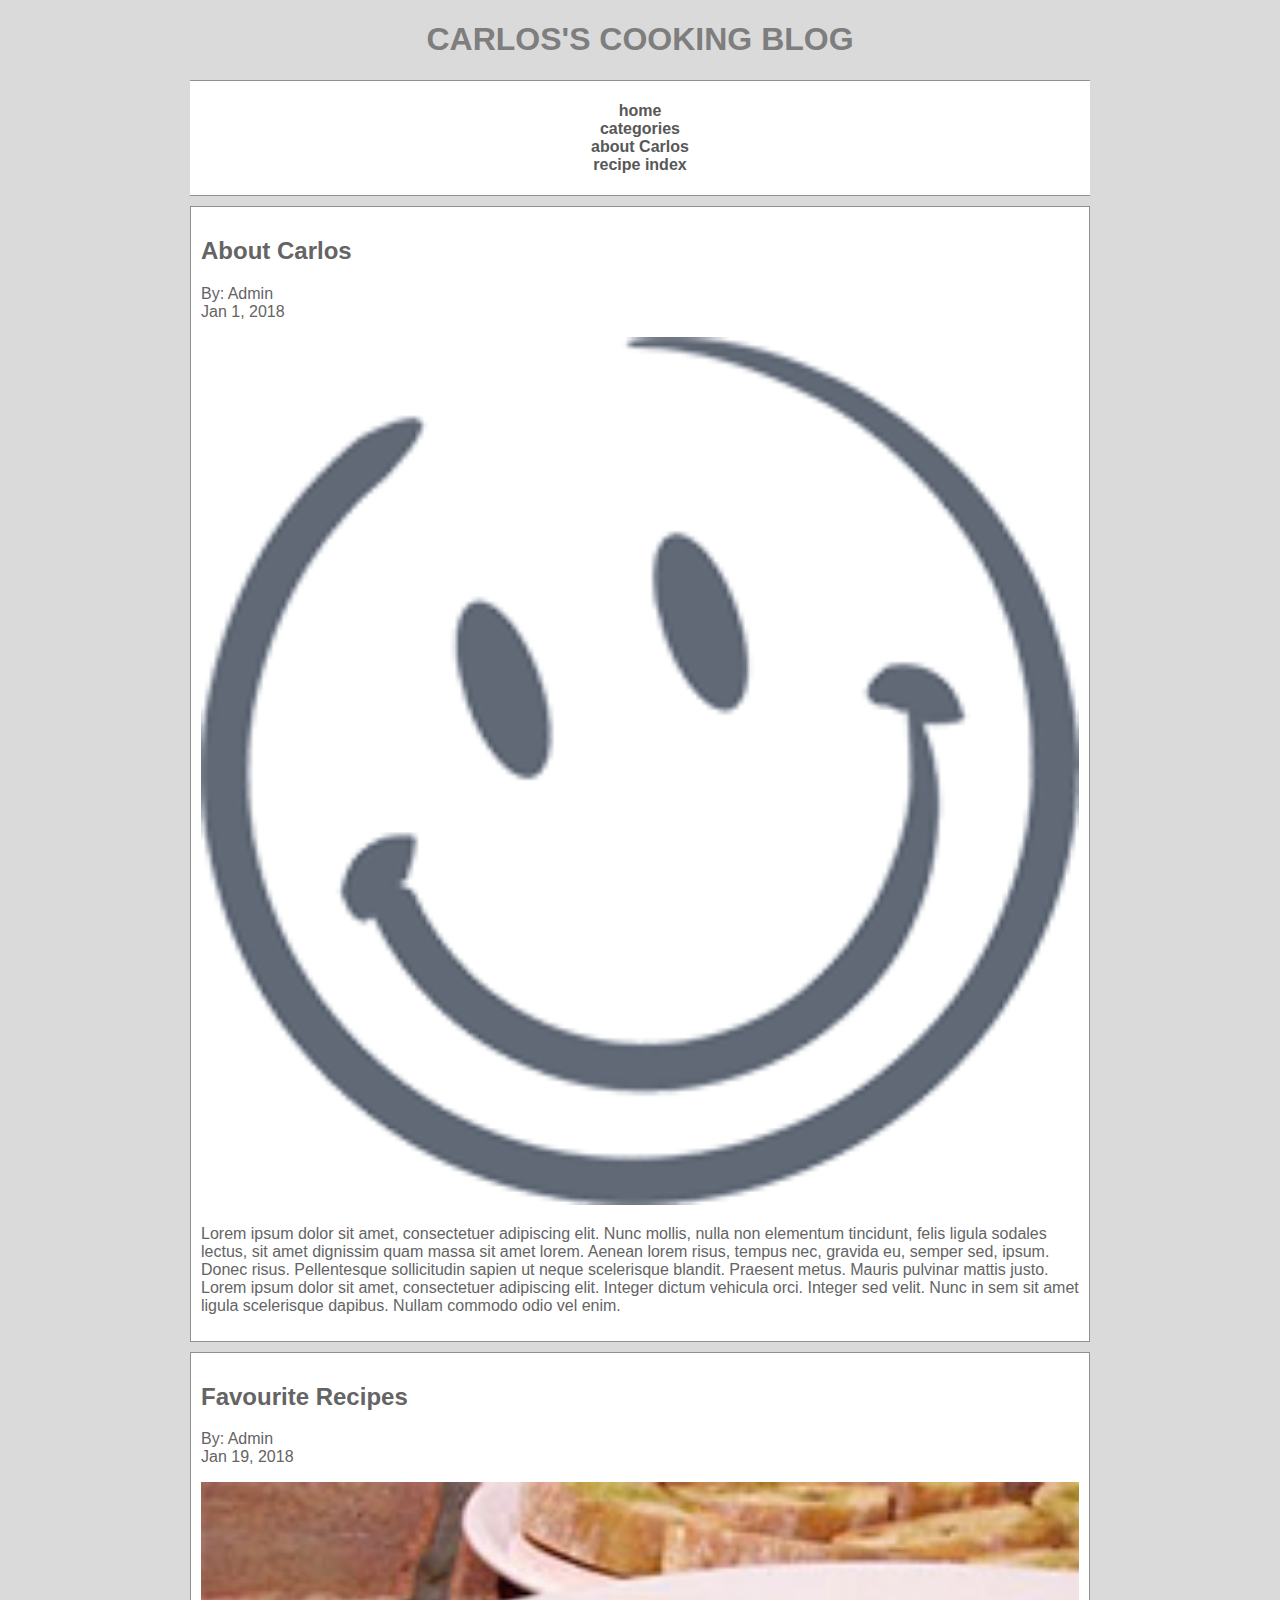
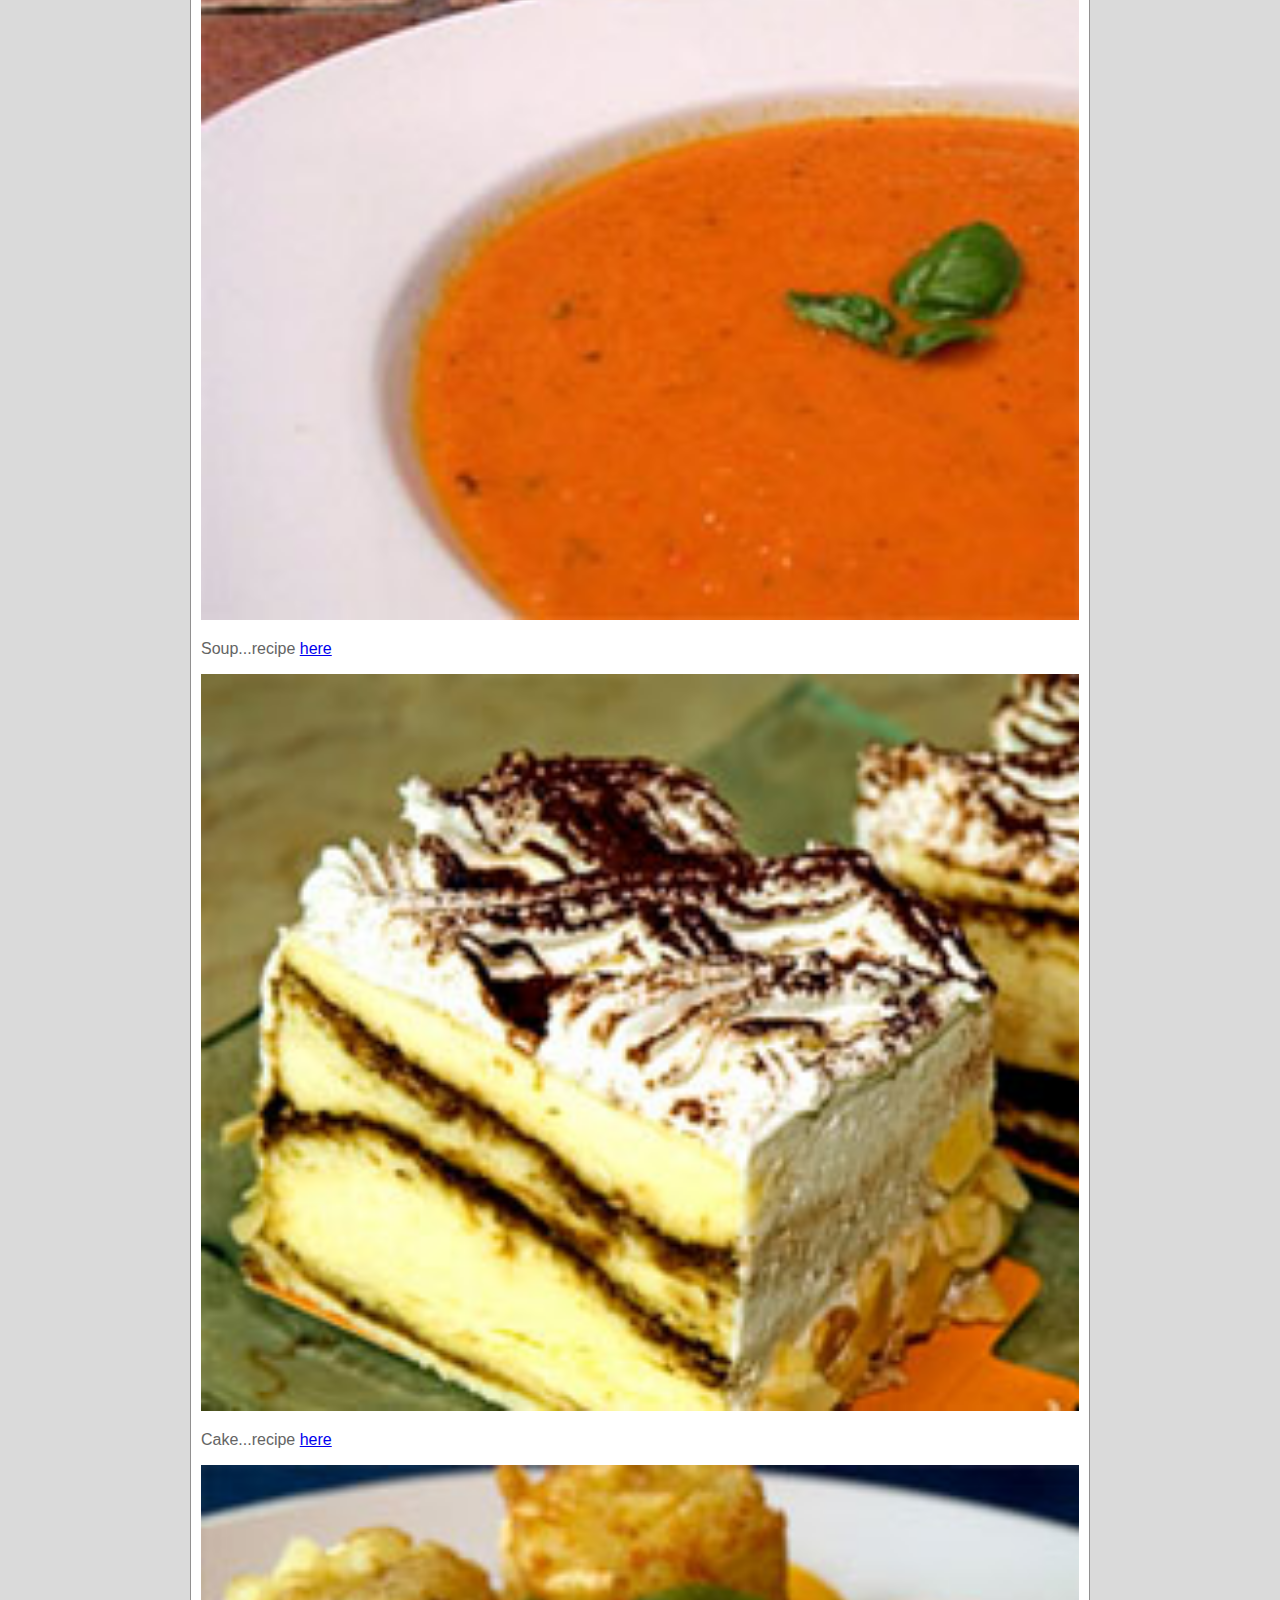
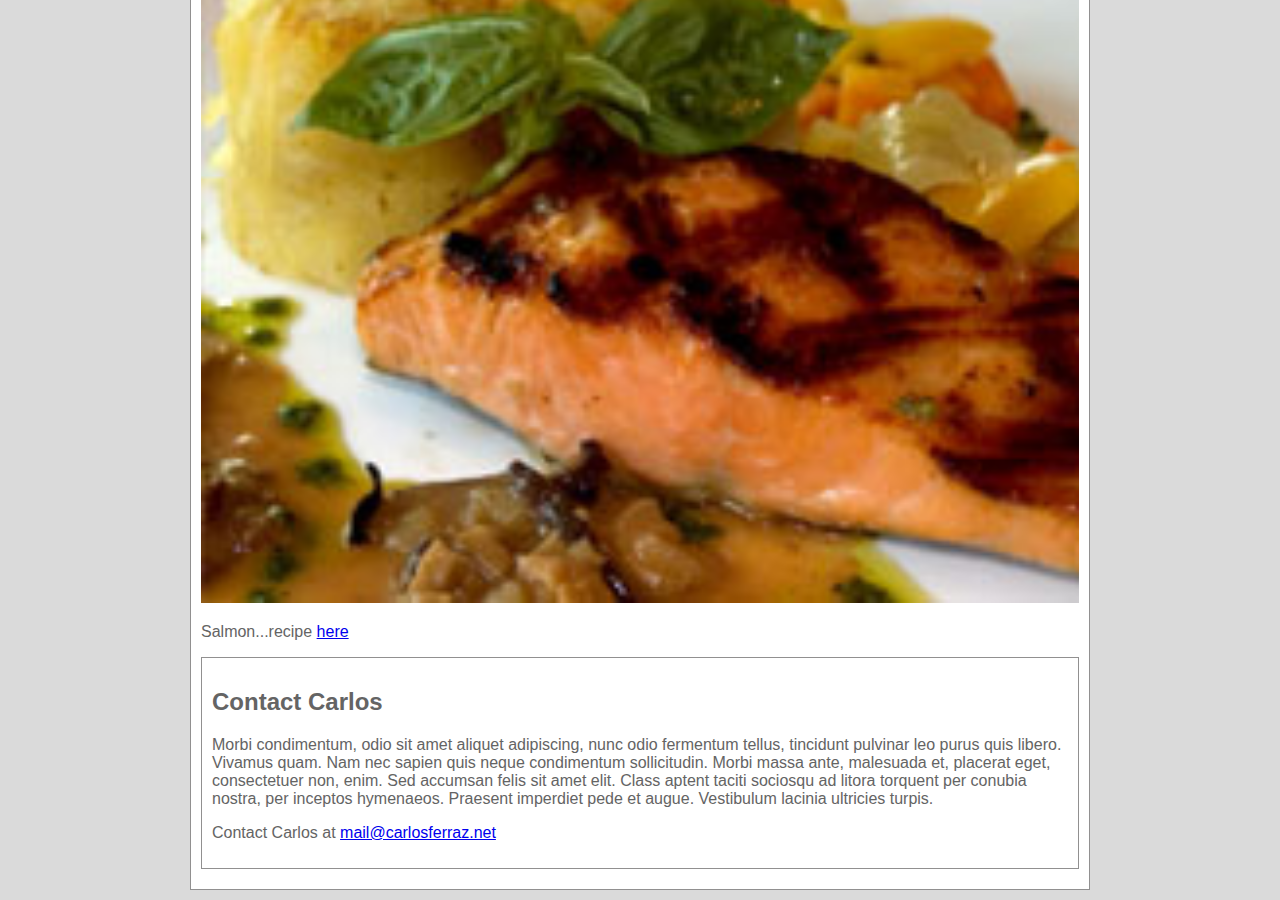
==== commit b8c8f419: "finished mobile version" ====
--- a/about.html
+++ b/about.html
@@ -25,14 +25,10 @@
 
         <nav>
             <ul>
-                <li id="hamburger"><a href="#hamburguer"><i class="material-icons">menu</i></a>
-                    <ul>
-                        <li><a href="./index.html">home</a></li>
-                        <li><a href="#">categories</a></li>
-                        <li><a href="./about.html">about Carlos</a></li>
-                        <li><a href="#">recipe index</a></li>
-                    </ul>
-                </li>
+                <li><a href="./index.html">home</a></li>
+                <li><a href="#">categories</a></li>
+                <li><a href="./about.html">about Carlos</a></li>
+                <li><a href="#">recipe index</a></li>
             </ul>   
         </nav>
 
@@ -57,39 +53,18 @@
         Jan 19, 2018</p>
         <!-- favourites content goes here -->
             <article>
-                <h2>Tomato Soup</h2>
-                <p><img src="images/fav1.jpg" alt="favourite 1" /></p>
-                <p>Lorem ipsum dolor sit amet, consectetuer adipiscing elit. 
-                    Nunc mollis, nulla non elementum tincidunt, 
-                    felis ligula sodales lectus, sit amet dignissim quam massa sit amet lorem. 
-                    Aenean lorem risus, tempus nec, gravida eu, semper sed, ipsum. 
-                    Donec risus. Pellentesque sollicitudin sapien ut neque scelerisque blandit. 
-                    Praesent metus. Mauris pulvinar mattis justo. Lorem ipsum dolor sit amet, consectetuer adipiscing elit. 
-                    Integer dictum vehicula orci. Integer sed velit. Nunc in sem sit amet ligula scelerisque dapibus. 
-                    Nullam commodo odio vel enim. </p>
+                <p><img src="images/fav1.jpg" alt="tomato soup" /></p>
+                <p>Soup...recipe <a href="#">here</a></p>
             </article>
 
             <article>
-                <h2>Cheese Cake</h2>
-                <p><img src="images/fav2.jpg" alt="favourite 2" /></p>
-                <p>Donec cursus faucibus turpis. Quisque auctor est at magna. 
-                    In sagittis quam ac ante. Etiam et erat. Morbi sem. 
-                    Mauris faucibus elit eu est. Nulla wisi eros, vehicula et, congue quis, consectetuer non, leo. 
-                    Phasellus suscipit felis non est. Etiam venenatis hendrerit nibh. Integer a tellus. 
-                    Aliquam aliquet. Sed nec orci. 
-                    Quisque consequat, elit eget pulvinar suscipit, sapien ligula sagittis magna, at sodales arcu est et augue. </p>
+                <p><img src="images/fav2.jpg" alt="cake" /></p>
+                <p>Cake...recipe <a href="#">here</a></p>
             </article>
 
             <article>
-                <h2>Grilled Salmon</h2>
-                <p><img src="images/fav3.jpg" alt="favourite 3" /></p>
-                <p>Pellentesque habitant morbi tristique senectus et netus et malesuada fames ac turpis egestas. 
-                    Morbi condimentum, odio sit amet aliquet adipiscing, nunc odio fermentum tellus, tincidunt pulvinar leo purus quis libero. 
-                    Vivamus quam. Nam nec sapien quis neque condimentum sollicitudin. 
-                    Morbi massa ante, malesuada et, placerat eget, consectetuer non, enim. 
-                    Sed accumsan felis sit amet elit. Class aptent taciti sociosqu ad litora torquent per conubia nostra, per inceptos hymenaeos. 
-                    Praesent imperdiet pede et augue. Vestibulum lacinia ultricies turpis. 
-                    Cum sociis natoque penatibus et magnis dis parturient montes, nascetur ridiculus mus. Morbi auctor. Nulla facilisi. </p>
+                <p><img src="images/fav3.jpg" alt="salmon" /></p>
+                <p>Salmon...recipe <a href="#">here</a></p>
             </article>
 
         <section>
--- a/stylesheet/main.css
+++ b/stylesheet/main.css
@@ -3,10 +3,11 @@
     background-color:#dadada;
 }
 
-h1{
+header h1{
     color:#7e7e7e;
     max-width: 100%;
     text-align: center;
+    text-transform: uppercase;
 }
 
 #wrap{
@@ -20,7 +21,8 @@
     font-weight: bold;
     padding:5px;
     text-align: center;
-    margin-top: 1px solid #7e7e7e;
+    border-top: 1px solid #919090;
+    border-bottom: 1px solid #919090;
     margin-bottom: 10px;
 }
 
@@ -44,14 +46,10 @@
     font-size: 1.1rem;
 }
 
-nav > ul > li:not(:target):not(:hover) > ul >li {
-    display: none;
-}
-
 section{
     background-color:#fff;
-    padding: 5px;
-    border:1px solid #7e7e7e;
+    padding: 10px;
+    border:1px solid #919090;
     margin-bottom: 10px;
     color: #646464;
 }
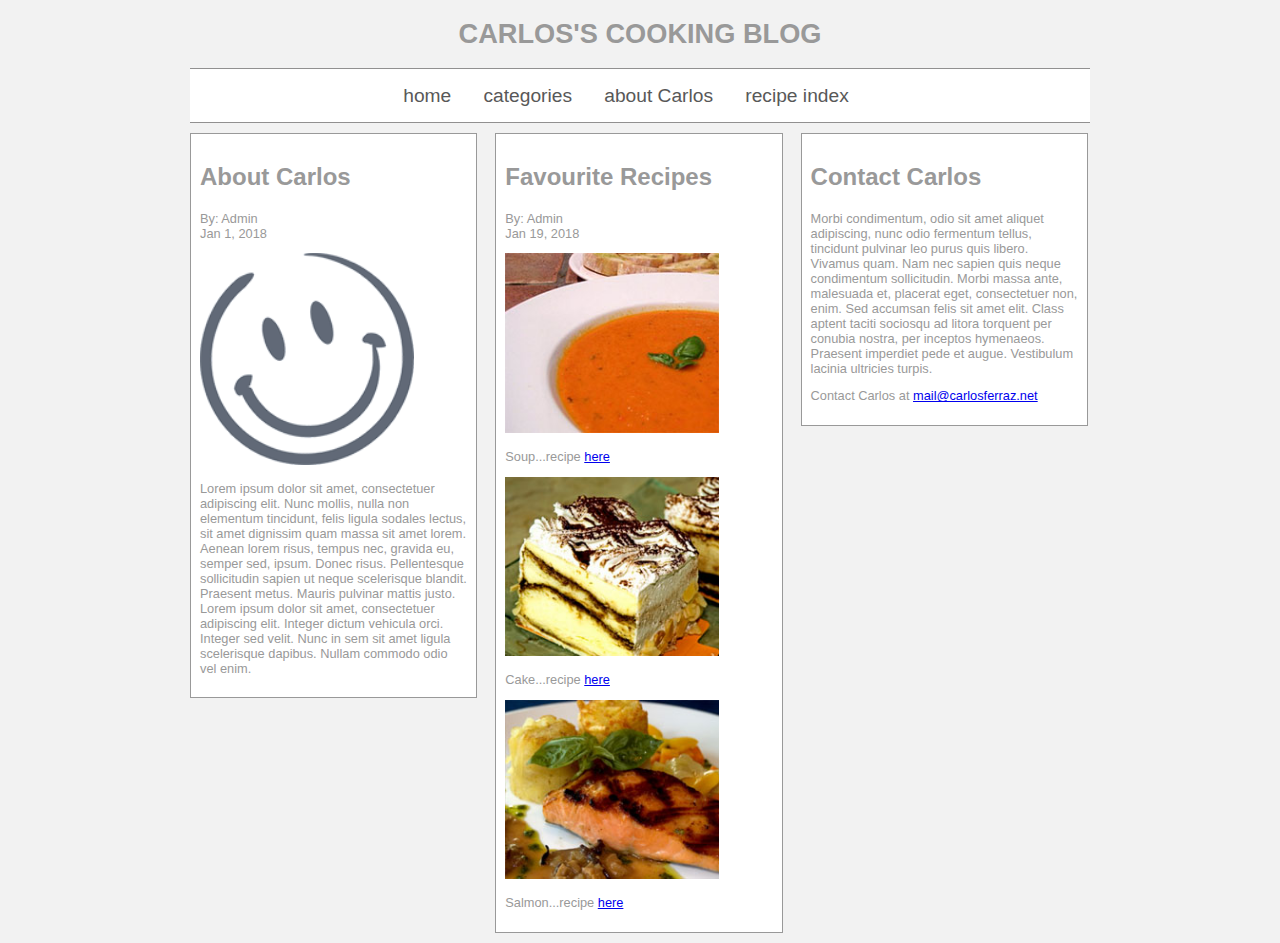
==== commit 5b7e0ed4: "final blend of screen sizes" ====
--- a/about.html
+++ b/about.html
@@ -66,6 +66,7 @@
                 <p><img src="images/fav3.jpg" alt="salmon" /></p>
                 <p>Salmon...recipe <a href="#">here</a></p>
             </article>
+        </section>
 
         <section>
             <h2>Contact Carlos</h2>
--- a/stylesheet/main.css
+++ b/stylesheet/main.css
@@ -1,13 +1,28 @@
+.col-1 {width: 8.33%;}
+.col-2 {width: 16.66%;}
+.col-3 {width: 25%;}
+.col-4 {width: 33.33%;}
+.col-5 {width: 41.66%;}
+.col-6 {width: 50%;}
+.col-7 {width: 58.33%;}
+.col-8 {width: 66.66%;}
+.col-9 {width: 75%;}
+.col-10 {width: 83.33%;}
+.col-11 {width: 91.66%;}
+.col-12 {width: 100%;}
+
 body{
     font-family: 'Trebuchet MS', Arial, sans-serif;
-    background-color:#dadada;
+    background-color:#f2f2f2;
+    margin: 0px;
 }
 
 header h1{
-    color:#7e7e7e;
+    color:#999999;
     max-width: 100%;
     text-align: center;
     text-transform: uppercase;
+    font-size: 170%;
 }
 
 #wrap{
@@ -19,15 +34,18 @@
     background-color:#fff;
     color: #585858;
     font-weight: bold;
-    padding:5px;
+    padding:0px;
     text-align: center;
     border-top: 1px solid #919090;
     border-bottom: 1px solid #919090;
     margin-bottom: 10px;
+    width: 100%;
+    font-size: 0.95rem;
 }
 
 footer{
-    background-color:#383f1e;
+    background-color:#999999;
+    width:100%;
 }
 
 nav ul{
@@ -35,7 +53,6 @@
     padding-left: 0px;
 }
 
-
 nav ul li a{
     text-decoration:none;
     color:inherit;
@@ -48,12 +65,155 @@
 
 section{
     background-color:#fff;
-    padding: 10px;
-    border:1px solid #919090;
+    padding: 2%;
+    border:1px solid #999999;
     margin-bottom: 10px;
-    color: #646464;
+    color: #999999;
+    width: 95.7%;
 }
 
 section img{
     width:100%;
 }
+
+@media screen and (min-width:415px){
+
+    section p{
+        font-size:0.8rem;
+    }
+
+    nav ul{
+        display: block;
+    }
+
+    nav ul li{
+        display: inline;
+        margin-right: 5%;
+        font-size: 1rem;
+        font-weight: normal;
+    }
+
+    nav ul li a:hover{
+        font-weight: bolder;
+        font-size: 1.2rem;
+    }
+
+    section{
+        width: 95.7%;
+        float:left;
+        clear:right;
+        margin-right: 0px;
+        padding:2%;
+    }
+
+    section img{
+        width:60%;
+    }
+
+    section:nth-of-type(2n){
+        margin-right: 0px;
+    }
+
+}
+
+@media screen and (min-width:474px){
+
+    section p{
+        font-size:0.8rem;
+    }
+
+    nav ul{
+        display: block;
+    }
+
+    nav ul li{
+        display: inline;
+        margin-right: 5%;
+        font-size: 1rem;
+        font-weight: normal;
+    }
+
+    nav ul li a:hover{
+        font-weight: bolder;
+        font-size: 1.2rem;
+    }
+
+    section{
+        width: 95.7%;
+        float:left;
+        clear:right;
+        margin-right: 0px;
+        padding:2%;
+    }
+
+    section img{
+        width:60%;
+    }
+
+    section:nth-of-type(2n){
+        margin-right: 0px;
+    }
+
+}
+
+@media screen and (min-width:660px){
+    section p{
+        font-size:0.8rem;
+    }
+
+    nav ul{
+        display: block;
+    }
+
+    nav ul li{
+        display: inline;
+        margin-right: 28px;
+        font-size: 1.2rem;
+        font-weight: normal;
+    }
+
+    nav ul li a:hover{
+        font-weight: bolder;
+        font-size: 1.2rem;
+    }
+
+    section{
+        width: 46.7%;
+        float:left;
+        clear:right;
+        margin-right: 2%;
+        padding:1%;
+    }
+
+    section img{
+        width:100%;
+    }
+
+    section:nth-of-type(2n){
+        margin-right: 0px;
+    }
+}
+
+@media screen and (min-width:900px){
+    section{
+        width: 29.7%;
+        float:left;
+        clear:right;
+        margin-right: 2%;
+        padding:1%;
+    }
+
+    section img{
+        width:80%;
+    }
+
+    section:nth-last-of-type(1){
+        margin-right: 0px;
+    }
+
+    section:nth-of-type(2n){
+        margin-right: 2%;
+    }
+}
+
+
